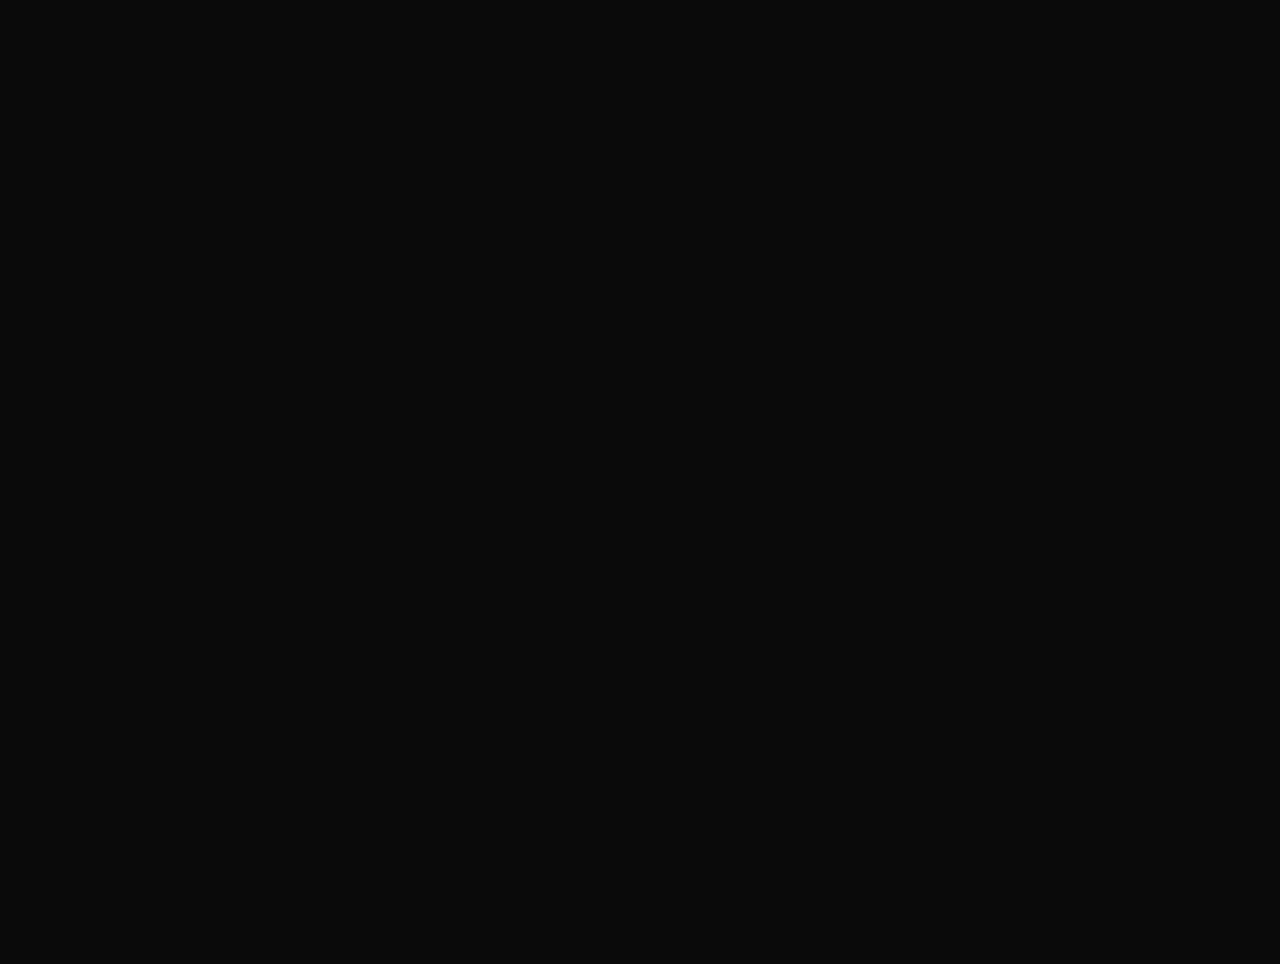
==== escultura.html @ 4fe944ed "version nueva (estrutura separada en varias paginas)" ====
<!doctype html>
<html lang="es">
<head>
    <meta charset="utf-8" />
    <meta name="viewport" content="width=device-width, initial-scale=1" />
    <title>Escultura — Luca Blako</title>
    <link href="https://fonts.googleapis.com/css2?family=Oswald:wght@200;300&family=Inter:wght@300;400&family=Space+Grotesk:wght@300;400;500&display=swap" rel="stylesheet">
    <link rel="stylesheet" href="css/style.css">
</head>
<body>
    <header class="header">
        <a class="pill" href="index.html">Inicio</a>
        <nav class="nav" id="navMenu">
            <a class="pill" href="index.html#bio">Bio</a>
            <a class="pill" href="tattoo.html">Tattoo</a>
            <a class="pill" href="ilustracion.html">Ilustración</a>
            <a class="pill" href="pintura.html">Pintura</a>
            <a class="pill" href="escultura.html">Escultura</a>
            <a class="pill" href="foto.html">Foto / Video</a>
            <a class="pill" href="tienda.html">Tienda</a>
        </nav>
    </header>

    <main>
        <section id="escultura" class="section bg5">
            <h2 class="escultura-title">Escultura</h2>
            <div class="escultura-wrapper">
                <p>Objetos y volumen como extensión del concepto.</p>
            </div>
        </section>
    </main>

</body>
</html>
---- css/style.css ----
html {
    -webkit-overflow-scrolling: touch;
}

body {
    margin: 0;
    background: #0A0A0A;
    color: #F2F2F2;
    font-family: 'Inter', sans-serif;
}

/* --- PAGE FADE-IN ON LOAD --- */
body {
    opacity: 0;
    transition: opacity 0.8s ease-out;
}

body.page-loaded {
    opacity: 1;
}

/* --- GRAIN VIDEO--- */
.grain-video {
    position: fixed;
    inset: 0;
    width: 100%;
    height: 100%;
    object-fit: cover;
    pointer-events: none;
    z-index: 9999;
    /* Zoom estático para ocultar bandas negras y hacer el grano más visible */
    transform: scale(1.10);
    transform-origin: center center;
    will-change: transform, opacity, filter;
    /* Aumentamos opacidad y usamos un modo de mezcla que resalta el grano */
    opacity: 0.35;
    mix-blend-mode: overlay;
    /* Realce leve para que el grano se note más sin alterar colores drásticamente */
    filter: contrast(1.2) saturate(1.03) brightness(1.02);
}

/* --- HEADER --- */
.header {
    position: fixed;
    top: 0;
    left: 0;
    width: calc(100% - 3rem);
    padding: 1rem 1.5rem;
    display: flex;
    justify-content: space-between;
    z-index: 10;
    transform: translate3d(0, 0, 0);
    transition: opacity 0.10s ease, filter 0.10s ease;
}

/* 🚀 AJUSTE CLAVE 1: Habilitar solo los botones principales (Menú y Contacto) */
.menu-btn,
.contact-btn {
    pointer-events: auto;
}

.header.hidden {
    opacity: 0;
    filter: blur(16px) brightness(1.2);
}

/* --- ESTILOS BASE --- */
.pill {
    padding: .45rem .9rem;
    border: 1px solid rgba(255, 255, 255, 0.35);
    border-radius: 999px;
    background: transparent;
    color: #F2F2F2;
    font-size: 0.9rem;
    text-decoration: none;
    display: inline-block;
    width: fit-content;
    white-space: nowrap;
    min-width: unset;
    /* 🚀 AÑADIR: Transición para Escala y Sombra */
    transition: transform 0.25s ease-out, box-shadow 0.25s ease-out, opacity 0.25s ease-out;
    will-change: transform, box-shadow;
}

/* NAV cerrado por defecto */
.nav {
    position: absolute;
    top: 64px;
    left: 1.5rem;
    display: flex;
    flex-direction: column;
    gap: .45rem;
    opacity: 0;
    pointer-events: none;
    transform: translateY(-10px);
    /* 🚀 AÑADIR: Transición para Escala y Sombra */
    transition: transform 0.25s ease-out, box-shadow 0.25s ease-out, opacity 0.25s ease-out;
    will-change: transform, box-shadow;
}

/* NAV abierto */
.nav.open {
    opacity: 1;
    pointer-events: auto;
    transform: translateY(0);
}

/* ---------------------------------------------------- */
/* 🚀 HOVER AVANZADO PARA BOTONES (.pill) - SOLO ESCALA Y GLOW LIMPIO */
/* ---------------------------------------------------- */
.pill:hover {
    transform: scale(1.05);
    box-shadow: 0 0 8px rgba(255, 255, 255, 0.7);
}

/* ---------------------------------------------------- */
/* 🚀 HOVER AVANZADO PARA ENLACES NAV (.nav a) - SOLO ESCALA Y GLOW LIMPIO */
/* ---------------------------------------------------- */
.nav a:hover {
    transform: scale(1.05);
    box-shadow: 0 0 8px rgba(255, 255, 255, 0.7);
}

/* ====================================================== 
   HERO WORDS (LUCA BLAKO) 
   ====================================================== */
.hero-word {
    opacity: 0;
    transform: translateY(60px);
    filter: blur(15px);
    will-change: opacity, transform, filter;
    display: block;
    font-family: 'Oswald', sans-serif;
    font-size: 6rem;
    font-weight: 200;
    letter-spacing: 0.2em;
    line-height: .9;
    margin: 0;
    text-transform: uppercase;
}

.hero-word.name-luca,
.hero-word.name-blako {
    display: block;
    font-family: 'Oswald', sans-serif;
    font-size: 6rem;
    font-weight: 200;
    letter-spacing: 0.2em;
    line-height: 1;
    margin-left: -0.5rem; /* Alineación solicitada */
}

/* 🚀 CORRECCIÓN CLAVE: Estilo para las frases secundarias */
.tagline {
    margin-top: 1rem;
    font-family: 'Inter', sans-serif;
    font-size: 1rem;
    letter-spacing: .2em;
    text-transform: uppercase;
    opacity: 0.75;
    font-weight: 400;
    line-height: .5;
    margin-bottom: 0;
}

/* ====================================================== 
   HERO LAYOUT (Z-INDEX) 
   ====================================================== */
.hero {
    height: 100vh;
    position: sticky;
    top: 0;
    overflow: hidden;
    transform: translate3d(0, 0, 0);
    z-index: 6;
    opacity: 1;
    will-change: opacity, transform;
}

.hero-image-layer {
    position: absolute;
    inset: 0;
    background: url('/assets/images/Hero1.jpg') center center no-repeat;
    background-size: cover;
    z-index: 2;
    opacity: 1;
    will-change: opacity, transform, filter;
    transition: none;
}

.hero-text {
    position: absolute;
    bottom: 5vh;
    left: 1rem;
    z-index: 3;
    color: #fff;
    will-change: transform, opacity, filter;
    animation: none;
    transform: translate3d(0, 0, 0);
}

/* --- SECTIONS --- */
.section {
    min-height: 100vh;
    padding: 2rem 1.2rem;
    position: relative;
    background: #0A0A0A;
    z-index: 5;
}

/* --- BIO --- */
#bio {
    min-height: 100vh;
    padding: 2rem 1.2rem;
    position: relative;
    background: transparent;
    z-index: 5;
    display: flex;
    flex-direction: column;
}

.bio-title {
    font-family: 'Oswald', sans-serif;
    font-weight: 200;
    font-size: 2.8rem;
    letter-spacing: .25em;
    text-align: center;
    margin-bottom: 1rem;
}

/* 🚀 Contenedor de los Párrafos (Centrado Vertical) */
.bio-wrapper {
    flex-grow: 1;
    display: flex;
    flex-direction: column;
    justify-content: center;
    align-items: center;
}

.bio-wrapper p {
    font-family: 'Space Grotesk', sans-serif;
    font-size: 1.05rem;
    line-height: 1.75;
    font-weight: 300;
    letter-spacing: 0.01em;
    text-align: center;
    opacity: 1;
    margin: 0 auto 2.5rem auto;
    max-width: 450px;
    will-change: transform, opacity, filter;
}

@media (min-width: 1024px) {
    .bio-wrapper p {
        font-size: 1.35rem;
        max-width: 450px;
        line-height: 1.85;
    }
    .bio-title {
        font-size: 3.6rem;
    }
}

/* Reveal genérico */
.scroll-reveal {
    opacity: 0;
    transform: translateY(50px);
    transition: 1.2s ease;
}

.scroll-show {
    opacity: 1 !important;
    transform: translateY(0) !important;
}

.scroll-delay {
    transition-delay: .25s;
}

.bio-fade-hidden {
    opacity: 0;
    transform: translateY(40px) scaleY(1.25);
    filter: blur(12px);
    transition: none;
    will-change: transform, opacity, filter;
}

/* ============================ 
   TATTOO SECTION (CAROUSEL) 
   ============================ */
.tattoo-section {
    contain: layout paint size style;
    position: relative;
    padding-top: 0;
    z-index: 8;
    height: 100vh;
    width: 100%;
    overflow: hidden;
    background: #000;
    touch-action: pan-y;
}

.tattoo-bg {
    position: absolute;
    inset: 0;
    background-size: cover;
    background-position: center;
    content-visibility: auto;
    background-repeat: no-repeat;
    filter: brightness(0.88);
    transition: none;
    z-index: 1;
    will-change: transform, opacity, filter;
}

.tattoo-bg.layer-2 {
    z-index: 2;
}

.tattoo-bg.layer-1 {
    z-index: 1;
}

.tattoo-content {
    position: relative;
    z-index: 10;
    height: 100%;
    width: 100%;
    display: flex;
    flex-direction: column;
    justify-content: flex-start;
    padding: 2rem 1.5rem;
}

.tattoo-overlay-text {
    position: static;
    max-width: 520px;
    text-align: left;
    pointer-events: none;
}

.tattoo-meta {
    position: absolute;
    top: 2.2rem;
    left: 1.5rem;
    display: flex;
    flex-direction: column;
    gap: .85rem;
    max-width: 520px;
    z-index: 22;
    pointer-events: auto;
}

.tattoo-placeholder-p {
    font-family: 'Space Grotesk', sans-serif;
    font-size: 1.02rem;
    line-height: 1.45;
    opacity: 0.92;
}

/* FLECHAS */
.tattoo-arrows {
    position: absolute;
    inset: 0;
    z-index: 20;
    pointer-events: none;
}

.tattoo-arrows .arrow {
    position: absolute;
    top: 50%;
    transform: translateY(-50%);
    font-size: 2.2rem;
    font-weight: 200;
    color: rgba(255,255,255,0.35);
    cursor: pointer;
    user-select: none;
    transition: opacity .25s, transform .25s, text-shadow .25s;
    pointer-events: auto;
    text-shadow: 0 0 6px rgba(255,255,255,0.35);
    animation: arrowPulse 5s ease-in-out infinite;
}

.tattoo-arrows .arrow:hover {
    opacity: 0.9;
    transform: translateY(-50%) scale(1.25);
    text-shadow: 0 0 12px rgba(255,255,255,0.75);
}

.arrow.left { left: 1rem; }
.arrow.right { right: 1rem; }

/* Carousel pagination dots */
.carousel-dots {
    position: fixed;
    left: 50%;
    bottom: 1.6rem;
    transform: translateX(-50%);
    display: flex;
    gap: .6rem;
    align-items: center;
    justify-content: center;
    z-index: 100001;
    pointer-events: auto;
    --dot-size: clamp(7px, 1.1vw, 10px);
}

.carousel-dots .dot {
    width: var(--dot-size);
    height: var(--dot-size);
    aspect-ratio: 1 / 1;
    border-radius: 50%;
    background: rgba(255,255,255,0.12);
    border: none;
    cursor: pointer;
    transition: transform .18s ease, background .18s ease, box-shadow .18s ease, opacity .18s ease;
    display: inline-block;
    opacity: 0.95;
    box-sizing: border-box;
}

.carousel-dots .dot.active {
    background: rgba(255, 255, 255, 0.616);
    transform: scale(1.08);
    box-shadow: 0 0 6px rgba(255,255,255,0.10), 0 0 14px rgba(255,200,120,0.06);
    opacity: 1;
}

@keyframes arrowPulse {
    0% { transform: translateY(-50%) scale(1); opacity: 0.6; }
    50% { transform: translateY(-50%) scale(1.12); opacity: 1; }
    100% { transform: translateY(-50%) scale(1); opacity: 0.6; }
}

@media (min-width: 768px) {
    .hero-text { left: 2rem; }
    .name-luca, .name-blako { font-size: 6.5rem; }
}

/* Compensación Scroll */
section[id] {
    scroll-margin-top: 61px;
}

.tattoo-cta {
    color: #fff;
    background: transparent;
    position: static;
    z-index: 25;
    will-change: transform, box-shadow;
    opacity: 0;
    transform: translateY(6px);
    padding: .55rem 1rem;
    border-radius: 999px;
    border: 1px solid rgba(255,255,255,0.35);
    font-size: .85rem;
    letter-spacing: .12em;
    text-transform: uppercase;
    cursor: pointer;
    pointer-events: none;
    transition: transform .28s ease, box-shadow .6s ease, opacity .28s ease;
    display: inline-block;
    width: fit-content;
}

.tattoo-cta:hover {
    transform: translateY(-3px);
    box-shadow: 0 0 12px rgba(255,255,255,.45);
}

/* ========================= CONTACT SECTION ========================= */
.contact-section {
    min-height: 100vh;
    display: flex;
    align-items: center;
    justify-content: center;
    background: radial-gradient(
        1200px 600px at 80% 20%,
        rgba(255,255,255,0.04),
        transparent 60%
    ), #0A0A0A;
}

.contact-inner {
    max-width: 520px;
    width: 100%;
    padding: 2rem 1.5rem;
    text-align: center;
}

.contact-title {
    font-family: 'Oswald', sans-serif;
    font-size: 2.8rem;
    font-weight: 200;
    letter-spacing: .25em;
    margin-bottom: 2.5rem;
}

.contact-intro {
    font-family: 'Space Grotesk', sans-serif;
    font-size: 1.2rem;
    line-height: 1.6;
    margin-bottom: 1.5rem;
}

.contact-sub {
    font-size: 0.95rem;
    opacity: 0.75;
    line-height: 1.6;
    margin-bottom: 1rem;
}

.contact-sub-last { margin-bottom: 4rem; }

.contact-cta {
    background: transparent;
    border: 1px solid rgba(255,255,255,0.35);
    border-radius: 999px;
    padding: .8rem 1.6rem;
    color: #F2F2F2;
    font-size: 0.95rem;
    cursor: pointer;
    margin-bottom: 4rem;
    transition: transform .35s ease, box-shadow .8s ease;
}

.contact-cta:hover {
    transform: scale(1.035);
    box-shadow: 0 0 16px rgba(255,255,255,0.45);
}

.contact-alt {
    margin-bottom: 2rem;
    font-size: 0.85rem;
    opacity: 0.7;
}

.contact-links {
    margin-top: .75rem;
    display: flex;
    justify-content: center;
    gap: 1.5rem;
}

.contact-links a {
    color: #F2F2F2;
    text-decoration: none;
    font-size: 0.9rem;
    border-bottom: 1px solid transparent;
    transition: border-color .2s ease;
}

.contact-links a:hover {
    border-color: rgba(255,255,255,0.6);
}

.contact-note {
    font-size: 0.75rem;
    opacity: 0.5;
    line-height: 1.6;
}

@media (max-width: 640px) {
    .tattoo-meta {
        position: static;
        padding: 0 1rem;
        max-width: calc(100% - 2rem);
    }
    .tattoo-cta {
        position: absolute;
        bottom: 4.2rem;
        left: 50%;
        transform: translateX(-50%);
        width: calc(100% - 3rem);
        max-width: 420px;
        display: inline-block;
        pointer-events: auto;
        box-sizing: border-box;
    }
    .carousel-dots { bottom: 1.2rem; }
    .carousel-dots .dot { width: 9px; height: 9px; }
}
/* ======================================================
   FAIL-SAFE: VISIBILIDAD SIN GSAP
   ====================================================== */
html.no-gsap body {
    opacity: 1 !important;
}
html.no-gsap .hero-word,
html.no-gsap .hero-text-content,
html.no-gsap .bio-title,
html.no-gsap .bio-wrapper p,
html.no-gsap .scroll-reveal,
html.no-gsap .tattoo-section,
html.no-gsap .tattoo-overlay-text,
html.no-gsap .tattoo-cta,
html.no-gsap .contact-inner {
    opacity: 1 !important;
    transform: none !important;
    filter: none !important;
}

html.no-gsap .grain-video {
  display: none !important;
}

/* =========================
   HOME SUMMARY (mini hub)
   ========================= */
.summary-section {
    min-height: 60vh;
    padding: 3rem 1.2rem;
    display: flex;
    align-items: center;
    justify-content: center;
    background: transparent;
}
.summary-inner {
    max-width: 1100px;
    width: 100%;
    text-align: center;
}
.summary-title {
    font-family: 'Oswald', sans-serif;
    font-size: 2.2rem;
    font-weight: 200;
    letter-spacing: .25em;
    margin-bottom: .75rem;
}
.summary-intro {
    max-width: 760px;
    margin: 0 auto 1.6rem auto;
    font-family: 'Space Grotesk', sans-serif;
    opacity: 0.95;
}
.summary-grid {
    display: grid;
    /* slightly smaller cards to make room for bio text */
    grid-template-columns: repeat(auto-fit, minmax(150px, 1fr));
    gap: .9rem;
    margin-top: 1.2rem;
}
.summary-card {
    display: block;
    padding: 1.1rem 1rem;
    border: 1px solid rgba(255,255,255,0.08);
    border-radius: 10px;
    text-decoration: none;
    color: inherit;
    background: rgba(255,255,255,0.01);
    transition: transform .18s ease, box-shadow .18s ease, background .18s ease;
}
.summary-card:hover {
    transform: translateY(-6px) scale(1.01);
    box-shadow: 0 10px 30px rgba(0,0,0,0.5), 0 0 10px rgba(255,255,255,0.03);
    background: rgba(255,255,255,0.02);
}
.summary-card h3 { margin: 0 0 .4rem 0; font-family: 'Oswald', sans-serif; font-weight:200; letter-spacing:.12em; }
.summary-card p { margin: 0; font-size: .92rem; opacity: .9; }
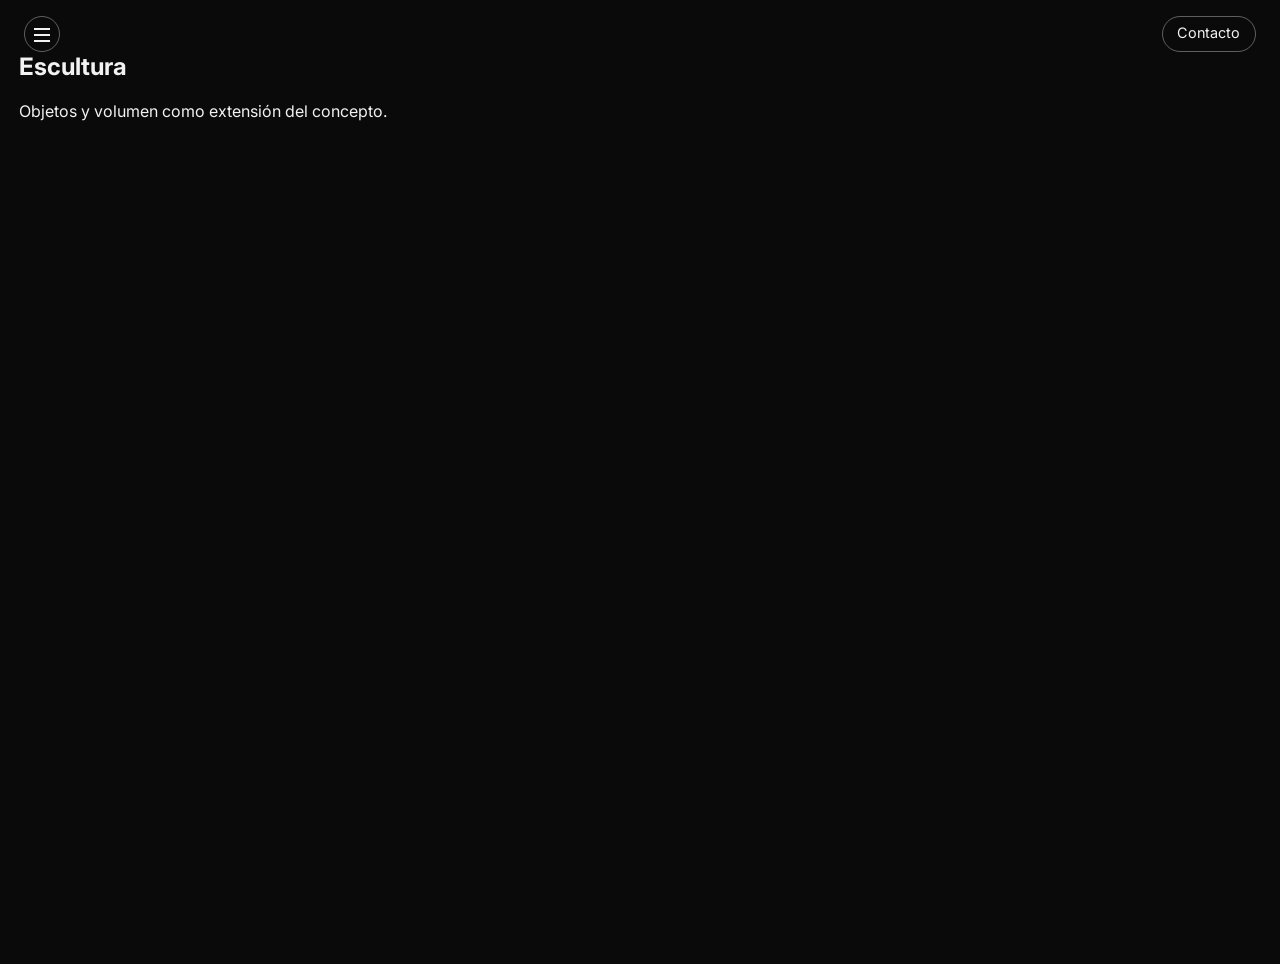
==== commit 261e8841: "clean css and separated js first pass: burguer menu and replace with incio" ====
--- a/escultura.html
+++ b/escultura.html
@@ -7,9 +7,14 @@
     <link href="https://fonts.googleapis.com/css2?family=Oswald:wght@200;300&family=Inter:wght@300;400&family=Space+Grotesk:wght@300;400;500&display=swap" rel="stylesheet">
     <link rel="stylesheet" href="css/style.css">
 </head>
-<body>
+<body data-page="escultura">
     <header class="header">
-        <a class="pill" href="index.html">Inicio</a>
+        <button class="menu-btn" id="menuBtn" aria-label="Menu">
+            <span></span>
+            <span></span>
+            <span></span>
+        </button>
+        <a class="contact-btn pill" id="contactBtn" href="#contacto">Contacto</a>
         <nav class="nav" id="navMenu">
             <a class="pill" href="index.html#bio">Bio</a>
             <a class="pill" href="tattoo.html">Tattoo</a>
@@ -30,5 +35,7 @@
         </section>
     </main>
 
+    <script src="js/setup.js"></script>
+    <script type="module" src="js/app.js"></script>
 </body>
 </html>
--- a/css/style.css
+++ b/css/style.css
@@ -1,659 +1,9 @@
-html {
-    -webkit-overflow-scrolling: touch;
-}
+/* ============================================
+   MASTER STYLESHEET: Import All Modules
+   ============================================ */
 
-body {
-    margin: 0;
-    background: #0A0A0A;
-    color: #F2F2F2;
-    font-family: 'Inter', sans-serif;
-}
-
-/* --- PAGE FADE-IN ON LOAD --- */
-body {
-    opacity: 0;
-    transition: opacity 0.8s ease-out;
-}
-
-body.page-loaded {
-    opacity: 1;
-}
-
-/* --- GRAIN VIDEO--- */
-.grain-video {
-    position: fixed;
-    inset: 0;
-    width: 100%;
-    height: 100%;
-    object-fit: cover;
-    pointer-events: none;
-    z-index: 9999;
-    /* Zoom estático para ocultar bandas negras y hacer el grano más visible */
-    transform: scale(1.10);
-    transform-origin: center center;
-    will-change: transform, opacity, filter;
-    /* Aumentamos opacidad y usamos un modo de mezcla que resalta el grano */
-    opacity: 0.35;
-    mix-blend-mode: overlay;
-    /* Realce leve para que el grano se note más sin alterar colores drásticamente */
-    filter: contrast(1.2) saturate(1.03) brightness(1.02);
-}
-
-/* --- HEADER --- */
-.header {
-    position: fixed;
-    top: 0;
-    left: 0;
-    width: calc(100% - 3rem);
-    padding: 1rem 1.5rem;
-    display: flex;
-    justify-content: space-between;
-    z-index: 10;
-    transform: translate3d(0, 0, 0);
-    transition: opacity 0.10s ease, filter 0.10s ease;
-}
-
-/* 🚀 AJUSTE CLAVE 1: Habilitar solo los botones principales (Menú y Contacto) */
-.menu-btn,
-.contact-btn {
-    pointer-events: auto;
-}
-
-.header.hidden {
-    opacity: 0;
-    filter: blur(16px) brightness(1.2);
-}
-
-/* --- ESTILOS BASE --- */
-.pill {
-    padding: .45rem .9rem;
-    border: 1px solid rgba(255, 255, 255, 0.35);
-    border-radius: 999px;
-    background: transparent;
-    color: #F2F2F2;
-    font-size: 0.9rem;
-    text-decoration: none;
-    display: inline-block;
-    width: fit-content;
-    white-space: nowrap;
-    min-width: unset;
-    /* 🚀 AÑADIR: Transición para Escala y Sombra */
-    transition: transform 0.25s ease-out, box-shadow 0.25s ease-out, opacity 0.25s ease-out;
-    will-change: transform, box-shadow;
-}
-
-/* NAV cerrado por defecto */
-.nav {
-    position: absolute;
-    top: 64px;
-    left: 1.5rem;
-    display: flex;
-    flex-direction: column;
-    gap: .45rem;
-    opacity: 0;
-    pointer-events: none;
-    transform: translateY(-10px);
-    /* 🚀 AÑADIR: Transición para Escala y Sombra */
-    transition: transform 0.25s ease-out, box-shadow 0.25s ease-out, opacity 0.25s ease-out;
-    will-change: transform, box-shadow;
-}
-
-/* NAV abierto */
-.nav.open {
-    opacity: 1;
-    pointer-events: auto;
-    transform: translateY(0);
-}
-
-/* ---------------------------------------------------- */
-/* 🚀 HOVER AVANZADO PARA BOTONES (.pill) - SOLO ESCALA Y GLOW LIMPIO */
-/* ---------------------------------------------------- */
-.pill:hover {
-    transform: scale(1.05);
-    box-shadow: 0 0 8px rgba(255, 255, 255, 0.7);
-}
-
-/* ---------------------------------------------------- */
-/* 🚀 HOVER AVANZADO PARA ENLACES NAV (.nav a) - SOLO ESCALA Y GLOW LIMPIO */
-/* ---------------------------------------------------- */
-.nav a:hover {
-    transform: scale(1.05);
-    box-shadow: 0 0 8px rgba(255, 255, 255, 0.7);
-}
-
-/* ====================================================== 
-   HERO WORDS (LUCA BLAKO) 
-   ====================================================== */
-.hero-word {
-    opacity: 0;
-    transform: translateY(60px);
-    filter: blur(15px);
-    will-change: opacity, transform, filter;
-    display: block;
-    font-family: 'Oswald', sans-serif;
-    font-size: 6rem;
-    font-weight: 200;
-    letter-spacing: 0.2em;
-    line-height: .9;
-    margin: 0;
-    text-transform: uppercase;
-}
-
-.hero-word.name-luca,
-.hero-word.name-blako {
-    display: block;
-    font-family: 'Oswald', sans-serif;
-    font-size: 6rem;
-    font-weight: 200;
-    letter-spacing: 0.2em;
-    line-height: 1;
-    margin-left: -0.5rem; /* Alineación solicitada */
-}
-
-/* 🚀 CORRECCIÓN CLAVE: Estilo para las frases secundarias */
-.tagline {
-    margin-top: 1rem;
-    font-family: 'Inter', sans-serif;
-    font-size: 1rem;
-    letter-spacing: .2em;
-    text-transform: uppercase;
-    opacity: 0.75;
-    font-weight: 400;
-    line-height: .5;
-    margin-bottom: 0;
-}
-
-/* ====================================================== 
-   HERO LAYOUT (Z-INDEX) 
-   ====================================================== */
-.hero {
-    height: 100vh;
-    position: sticky;
-    top: 0;
-    overflow: hidden;
-    transform: translate3d(0, 0, 0);
-    z-index: 6;
-    opacity: 1;
-    will-change: opacity, transform;
-}
-
-.hero-image-layer {
-    position: absolute;
-    inset: 0;
-    background: url('/assets/images/Hero1.jpg') center center no-repeat;
-    background-size: cover;
-    z-index: 2;
-    opacity: 1;
-    will-change: opacity, transform, filter;
-    transition: none;
-}
-
-.hero-text {
-    position: absolute;
-    bottom: 5vh;
-    left: 1rem;
-    z-index: 3;
-    color: #fff;
-    will-change: transform, opacity, filter;
-    animation: none;
-    transform: translate3d(0, 0, 0);
-}
-
-/* --- SECTIONS --- */
-.section {
-    min-height: 100vh;
-    padding: 2rem 1.2rem;
-    position: relative;
-    background: #0A0A0A;
-    z-index: 5;
-}
-
-/* --- BIO --- */
-#bio {
-    min-height: 100vh;
-    padding: 2rem 1.2rem;
-    position: relative;
-    background: transparent;
-    z-index: 5;
-    display: flex;
-    flex-direction: column;
-}
-
-.bio-title {
-    font-family: 'Oswald', sans-serif;
-    font-weight: 200;
-    font-size: 2.8rem;
-    letter-spacing: .25em;
-    text-align: center;
-    margin-bottom: 1rem;
-}
-
-/* 🚀 Contenedor de los Párrafos (Centrado Vertical) */
-.bio-wrapper {
-    flex-grow: 1;
-    display: flex;
-    flex-direction: column;
-    justify-content: center;
-    align-items: center;
-}
-
-.bio-wrapper p {
-    font-family: 'Space Grotesk', sans-serif;
-    font-size: 1.05rem;
-    line-height: 1.75;
-    font-weight: 300;
-    letter-spacing: 0.01em;
-    text-align: center;
-    opacity: 1;
-    margin: 0 auto 2.5rem auto;
-    max-width: 450px;
-    will-change: transform, opacity, filter;
-}
-
-@media (min-width: 1024px) {
-    .bio-wrapper p {
-        font-size: 1.35rem;
-        max-width: 450px;
-        line-height: 1.85;
-    }
-    .bio-title {
-        font-size: 3.6rem;
-    }
-}
-
-/* Reveal genérico */
-.scroll-reveal {
-    opacity: 0;
-    transform: translateY(50px);
-    transition: 1.2s ease;
-}
-
-.scroll-show {
-    opacity: 1 !important;
-    transform: translateY(0) !important;
-}
-
-.scroll-delay {
-    transition-delay: .25s;
-}
-
-.bio-fade-hidden {
-    opacity: 0;
-    transform: translateY(40px) scaleY(1.25);
-    filter: blur(12px);
-    transition: none;
-    will-change: transform, opacity, filter;
-}
-
-/* ============================ 
-   TATTOO SECTION (CAROUSEL) 
-   ============================ */
-.tattoo-section {
-    contain: layout paint size style;
-    position: relative;
-    padding-top: 0;
-    z-index: 8;
-    height: 100vh;
-    width: 100%;
-    overflow: hidden;
-    background: #000;
-    touch-action: pan-y;
-}
-
-.tattoo-bg {
-    position: absolute;
-    inset: 0;
-    background-size: cover;
-    background-position: center;
-    content-visibility: auto;
-    background-repeat: no-repeat;
-    filter: brightness(0.88);
-    transition: none;
-    z-index: 1;
-    will-change: transform, opacity, filter;
-}
-
-.tattoo-bg.layer-2 {
-    z-index: 2;
-}
-
-.tattoo-bg.layer-1 {
-    z-index: 1;
-}
-
-.tattoo-content {
-    position: relative;
-    z-index: 10;
-    height: 100%;
-    width: 100%;
-    display: flex;
-    flex-direction: column;
-    justify-content: flex-start;
-    padding: 2rem 1.5rem;
-}
-
-.tattoo-overlay-text {
-    position: static;
-    max-width: 520px;
-    text-align: left;
-    pointer-events: none;
-}
-
-.tattoo-meta {
-    position: absolute;
-    top: 2.2rem;
-    left: 1.5rem;
-    display: flex;
-    flex-direction: column;
-    gap: .85rem;
-    max-width: 520px;
-    z-index: 22;
-    pointer-events: auto;
-}
-
-.tattoo-placeholder-p {
-    font-family: 'Space Grotesk', sans-serif;
-    font-size: 1.02rem;
-    line-height: 1.45;
-    opacity: 0.92;
-}
-
-/* FLECHAS */
-.tattoo-arrows {
-    position: absolute;
-    inset: 0;
-    z-index: 20;
-    pointer-events: none;
-}
-
-.tattoo-arrows .arrow {
-    position: absolute;
-    top: 50%;
-    transform: translateY(-50%);
-    font-size: 2.2rem;
-    font-weight: 200;
-    color: rgba(255,255,255,0.35);
-    cursor: pointer;
-    user-select: none;
-    transition: opacity .25s, transform .25s, text-shadow .25s;
-    pointer-events: auto;
-    text-shadow: 0 0 6px rgba(255,255,255,0.35);
-    animation: arrowPulse 5s ease-in-out infinite;
-}
-
-.tattoo-arrows .arrow:hover {
-    opacity: 0.9;
-    transform: translateY(-50%) scale(1.25);
-    text-shadow: 0 0 12px rgba(255,255,255,0.75);
-}
-
-.arrow.left { left: 1rem; }
-.arrow.right { right: 1rem; }
-
-/* Carousel pagination dots */
-.carousel-dots {
-    position: fixed;
-    left: 50%;
-    bottom: 1.6rem;
-    transform: translateX(-50%);
-    display: flex;
-    gap: .6rem;
-    align-items: center;
-    justify-content: center;
-    z-index: 100001;
-    pointer-events: auto;
-    --dot-size: clamp(7px, 1.1vw, 10px);
-}
-
-.carousel-dots .dot {
-    width: var(--dot-size);
-    height: var(--dot-size);
-    aspect-ratio: 1 / 1;
-    border-radius: 50%;
-    background: rgba(255,255,255,0.12);
-    border: none;
-    cursor: pointer;
-    transition: transform .18s ease, background .18s ease, box-shadow .18s ease, opacity .18s ease;
-    display: inline-block;
-    opacity: 0.95;
-    box-sizing: border-box;
-}
-
-.carousel-dots .dot.active {
-    background: rgba(255, 255, 255, 0.616);
-    transform: scale(1.08);
-    box-shadow: 0 0 6px rgba(255,255,255,0.10), 0 0 14px rgba(255,200,120,0.06);
-    opacity: 1;
-}
-
-@keyframes arrowPulse {
-    0% { transform: translateY(-50%) scale(1); opacity: 0.6; }
-    50% { transform: translateY(-50%) scale(1.12); opacity: 1; }
-    100% { transform: translateY(-50%) scale(1); opacity: 0.6; }
-}
-
-@media (min-width: 768px) {
-    .hero-text { left: 2rem; }
-    .name-luca, .name-blako { font-size: 6.5rem; }
-}
-
-/* Compensación Scroll */
-section[id] {
-    scroll-margin-top: 61px;
-}
-
-.tattoo-cta {
-    color: #fff;
-    background: transparent;
-    position: static;
-    z-index: 25;
-    will-change: transform, box-shadow;
-    opacity: 0;
-    transform: translateY(6px);
-    padding: .55rem 1rem;
-    border-radius: 999px;
-    border: 1px solid rgba(255,255,255,0.35);
-    font-size: .85rem;
-    letter-spacing: .12em;
-    text-transform: uppercase;
-    cursor: pointer;
-    pointer-events: none;
-    transition: transform .28s ease, box-shadow .6s ease, opacity .28s ease;
-    display: inline-block;
-    width: fit-content;
-}
-
-.tattoo-cta:hover {
-    transform: translateY(-3px);
-    box-shadow: 0 0 12px rgba(255,255,255,.45);
-}
-
-/* ========================= CONTACT SECTION ========================= */
-.contact-section {
-    min-height: 100vh;
-    display: flex;
-    align-items: center;
-    justify-content: center;
-    background: radial-gradient(
-        1200px 600px at 80% 20%,
-        rgba(255,255,255,0.04),
-        transparent 60%
-    ), #0A0A0A;
-}
-
-.contact-inner {
-    max-width: 520px;
-    width: 100%;
-    padding: 2rem 1.5rem;
-    text-align: center;
-}
-
-.contact-title {
-    font-family: 'Oswald', sans-serif;
-    font-size: 2.8rem;
-    font-weight: 200;
-    letter-spacing: .25em;
-    margin-bottom: 2.5rem;
-}
-
-.contact-intro {
-    font-family: 'Space Grotesk', sans-serif;
-    font-size: 1.2rem;
-    line-height: 1.6;
-    margin-bottom: 1.5rem;
-}
-
-.contact-sub {
-    font-size: 0.95rem;
-    opacity: 0.75;
-    line-height: 1.6;
-    margin-bottom: 1rem;
-}
-
-.contact-sub-last { margin-bottom: 4rem; }
-
-.contact-cta {
-    background: transparent;
-    border: 1px solid rgba(255,255,255,0.35);
-    border-radius: 999px;
-    padding: .8rem 1.6rem;
-    color: #F2F2F2;
-    font-size: 0.95rem;
-    cursor: pointer;
-    margin-bottom: 4rem;
-    transition: transform .35s ease, box-shadow .8s ease;
-}
-
-.contact-cta:hover {
-    transform: scale(1.035);
-    box-shadow: 0 0 16px rgba(255,255,255,0.45);
-}
-
-.contact-alt {
-    margin-bottom: 2rem;
-    font-size: 0.85rem;
-    opacity: 0.7;
-}
-
-.contact-links {
-    margin-top: .75rem;
-    display: flex;
-    justify-content: center;
-    gap: 1.5rem;
-}
-
-.contact-links a {
-    color: #F2F2F2;
-    text-decoration: none;
-    font-size: 0.9rem;
-    border-bottom: 1px solid transparent;
-    transition: border-color .2s ease;
-}
-
-.contact-links a:hover {
-    border-color: rgba(255,255,255,0.6);
-}
-
-.contact-note {
-    font-size: 0.75rem;
-    opacity: 0.5;
-    line-height: 1.6;
-}
-
-@media (max-width: 640px) {
-    .tattoo-meta {
-        position: static;
-        padding: 0 1rem;
-        max-width: calc(100% - 2rem);
-    }
-    .tattoo-cta {
-        position: absolute;
-        bottom: 4.2rem;
-        left: 50%;
-        transform: translateX(-50%);
-        width: calc(100% - 3rem);
-        max-width: 420px;
-        display: inline-block;
-        pointer-events: auto;
-        box-sizing: border-box;
-    }
-    .carousel-dots { bottom: 1.2rem; }
-    .carousel-dots .dot { width: 9px; height: 9px; }
-}
-/* ======================================================
-   FAIL-SAFE: VISIBILIDAD SIN GSAP
-   ====================================================== */
-html.no-gsap body {
-    opacity: 1 !important;
-}
-html.no-gsap .hero-word,
-html.no-gsap .hero-text-content,
-html.no-gsap .bio-title,
-html.no-gsap .bio-wrapper p,
-html.no-gsap .scroll-reveal,
-html.no-gsap .tattoo-section,
-html.no-gsap .tattoo-overlay-text,
-html.no-gsap .tattoo-cta,
-html.no-gsap .contact-inner {
-    opacity: 1 !important;
-    transform: none !important;
-    filter: none !important;
-}
-
-html.no-gsap .grain-video {
-  display: none !important;
-}
-
-/* =========================
-   HOME SUMMARY (mini hub)
-   ========================= */
-.summary-section {
-    min-height: 60vh;
-    padding: 3rem 1.2rem;
-    display: flex;
-    align-items: center;
-    justify-content: center;
-    background: transparent;
-}
-.summary-inner {
-    max-width: 1100px;
-    width: 100%;
-    text-align: center;
-}
-.summary-title {
-    font-family: 'Oswald', sans-serif;
-    font-size: 2.2rem;
-    font-weight: 200;
-    letter-spacing: .25em;
-    margin-bottom: .75rem;
-}
-.summary-intro {
-    max-width: 760px;
-    margin: 0 auto 1.6rem auto;
-    font-family: 'Space Grotesk', sans-serif;
-    opacity: 0.95;
-}
-.summary-grid {
-    display: grid;
-    /* slightly smaller cards to make room for bio text */
-    grid-template-columns: repeat(auto-fit, minmax(150px, 1fr));
-    gap: .9rem;
-    margin-top: 1.2rem;
-}
-.summary-card {
-    display: block;
-    padding: 1.1rem 1rem;
-    border: 1px solid rgba(255,255,255,0.08);
-    border-radius: 10px;
-    text-decoration: none;
-    color: inherit;
-    background: rgba(255,255,255,0.01);
-    transition: transform .18s ease, box-shadow .18s ease, background .18s ease;
-}
-.summary-card:hover {
-    transform: translateY(-6px) scale(1.01);
-    box-shadow: 0 10px 30px rgba(0,0,0,0.5), 0 0 10px rgba(255,255,255,0.03);
-    background: rgba(255,255,255,0.02);
-}
-.summary-card h3 { margin: 0 0 .4rem 0; font-family: 'Oswald', sans-serif; font-weight:200; letter-spacing:.12em; }
-.summary-card p { margin: 0; font-size: .92rem; opacity: .9; }+@import url("base.css");
+@import url("hero.css");
+@import url("components.css");
+@import url("pages/home.css");
+@import url("pages/tattoo.css");
